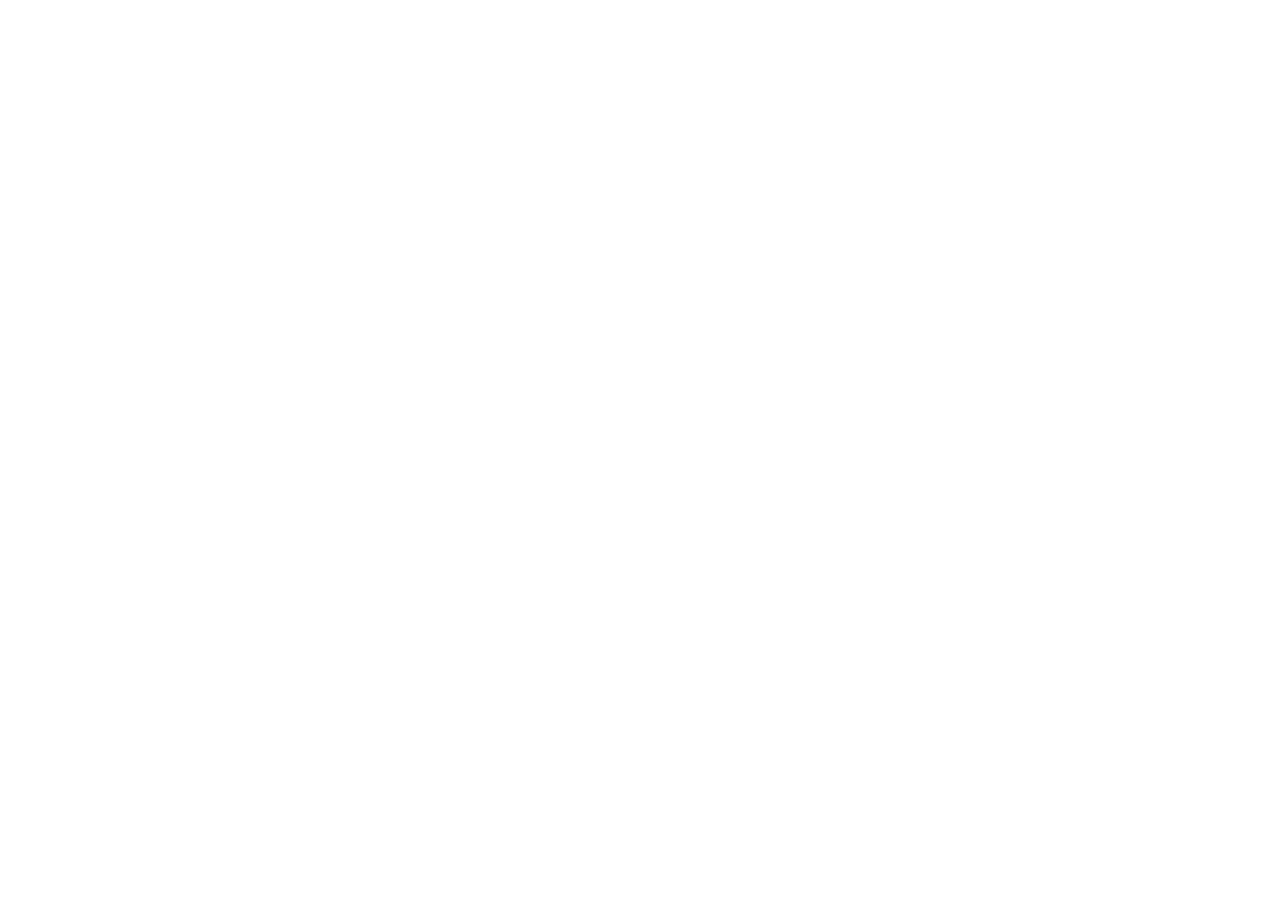
==== bem-vindo/index.html @ 17dddf73 "Criar pasta" ====
<!DOCTYPE html>
<html lang="en">
<head>
    <meta charset="UTF-8">
    <meta name="viewport" content="width=device-width, initial-scale=1.0">
    <title>Vallée D'Or - Cachaça e Vinícola</title>
    <link rel="preconnect" href="https://fonts.googleapis.com">
<link rel="preconnect" href="https://fonts.gstatic.com" crossorigin>
<link href="https://fonts.googleapis.com/css2?family=Italiana&family=Poppins:wght@100;200;300;400;500&display=swap" rel="stylesheet">
<link rel="preconnect" href="https://fonts.googleapis.com">
<link rel="preconnect" href="https://fonts.gstatic.com" crossorigin>
<link href="https://fonts.googleapis.com/css2?family=Italiana&display=swap" rel="stylesheet">
<!-- <link style sheet href="C:\Users\DEV_2ano_2024\Documents\GitHub\BienVenido\index.css"> -->
<link rel="stylesheet" href="C:\Users\DEV_2ano_2024\Documents\GitHub\BienVenido\bem-vindo\index.css">
</head>

<body>

</body>
</html>
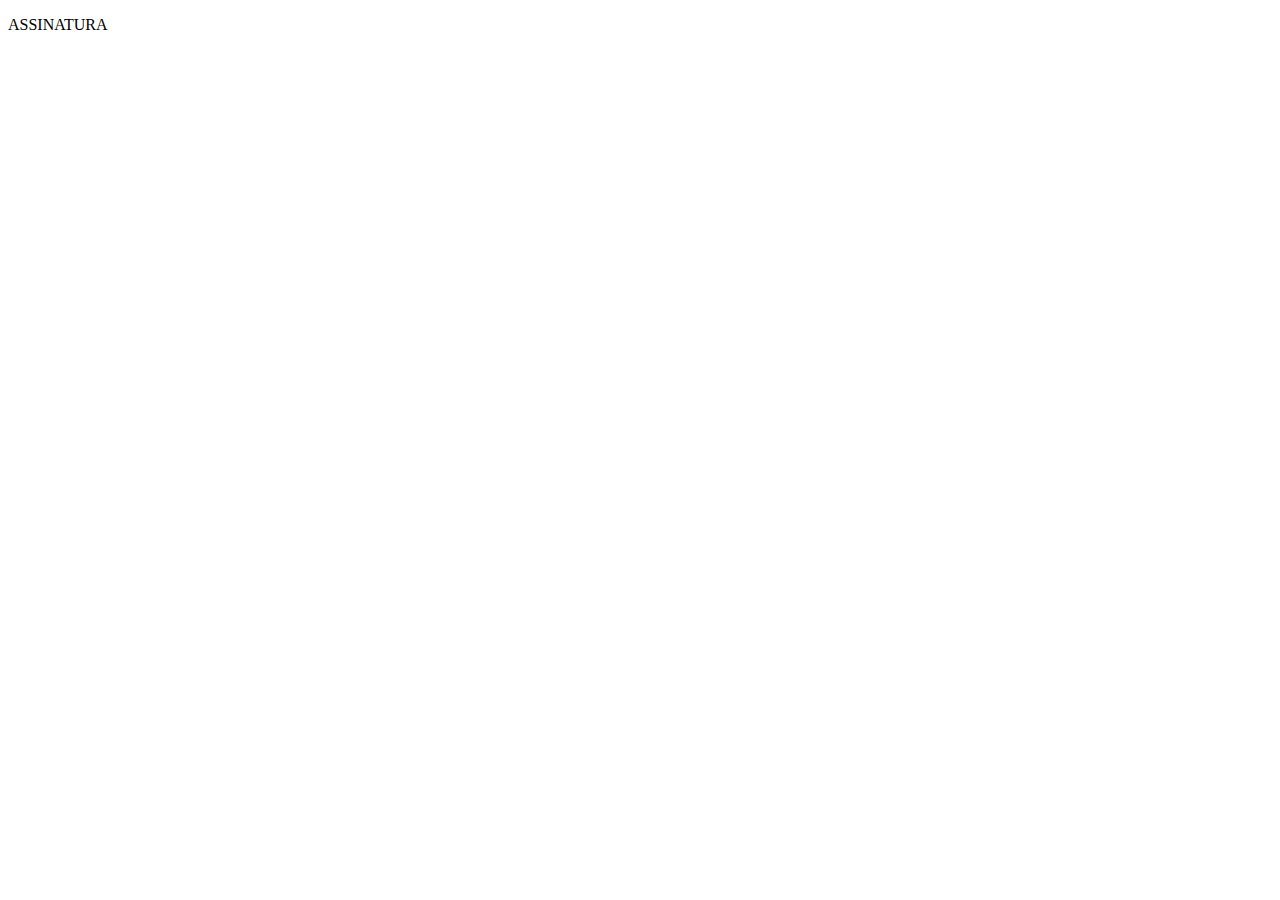
==== commit 95261131: "f" ====
--- a/bem-vindo/index.html
+++ b/bem-vindo/index.html
@@ -10,11 +10,19 @@
 <link rel="preconnect" href="https://fonts.googleapis.com">
 <link rel="preconnect" href="https://fonts.gstatic.com" crossorigin>
 <link href="https://fonts.googleapis.com/css2?family=Italiana&display=swap" rel="stylesheet">
-<!-- <link style sheet href="C:\Users\DEV_2ano_2024\Documents\GitHub\BienVenido\index.css"> -->
+<!-- <link style sheet href="C:\Users\DEV_2ano_2024\Documents\GitHub\BienVenido\bem-vindo\index.css"> -->
+<!-- Link do CSS. -->
 <link rel="stylesheet" href="C:\Users\DEV_2ano_2024\Documents\GitHub\BienVenido\bem-vindo\index.css">
 </head>
 
 <body>
+    <!-- Título. -->
 
+   <!-- tem que ter a linha e o titulo aqui! -->
+   <div class="tituloAss">
+    <div class="a01"></div>
+    <div class="a02"><p>ASSINATURA</p></div>
+    <div class="a03"></div>
+   </div>
 </body>
 </html>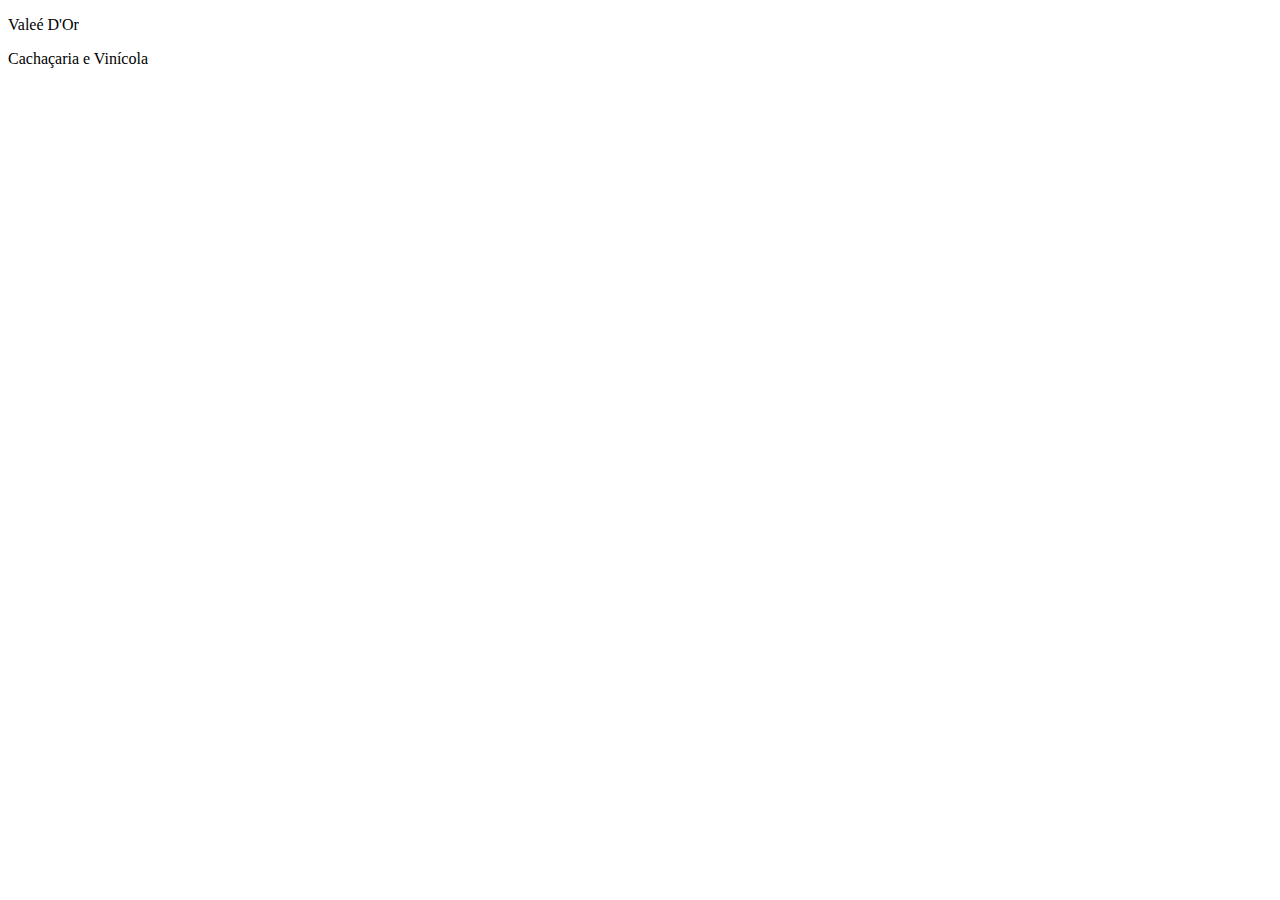
==== commit 66cc4ad2: "Ajustes de texto." ====
--- a/bem-vindo/index.html
+++ b/bem-vindo/index.html
@@ -17,12 +17,15 @@
 
 <body>
     <!-- Título. -->
-
-   <!-- tem que ter a linha e o titulo aqui! -->
-   <div class="tituloAss">
-    <div class="a01"></div>
-    <div class="a02"><p>ASSINATURA</p></div>
-    <div class="a03"></div>
-   </div>
+    <div class="linha1">
+        <div class="linha1c"></div>
+</div>
+<div class="logoSite">
+ <div class="textoLogoSite"><p>Valeé D'Or</p></div>
+</div>
+<div class="textoMenorLogoSite"><p>Cachaçaria e Vinícola</p></div>
+<div class ="linha2">
+    <div class="linha1c">
+</div>
 </body>
 </html>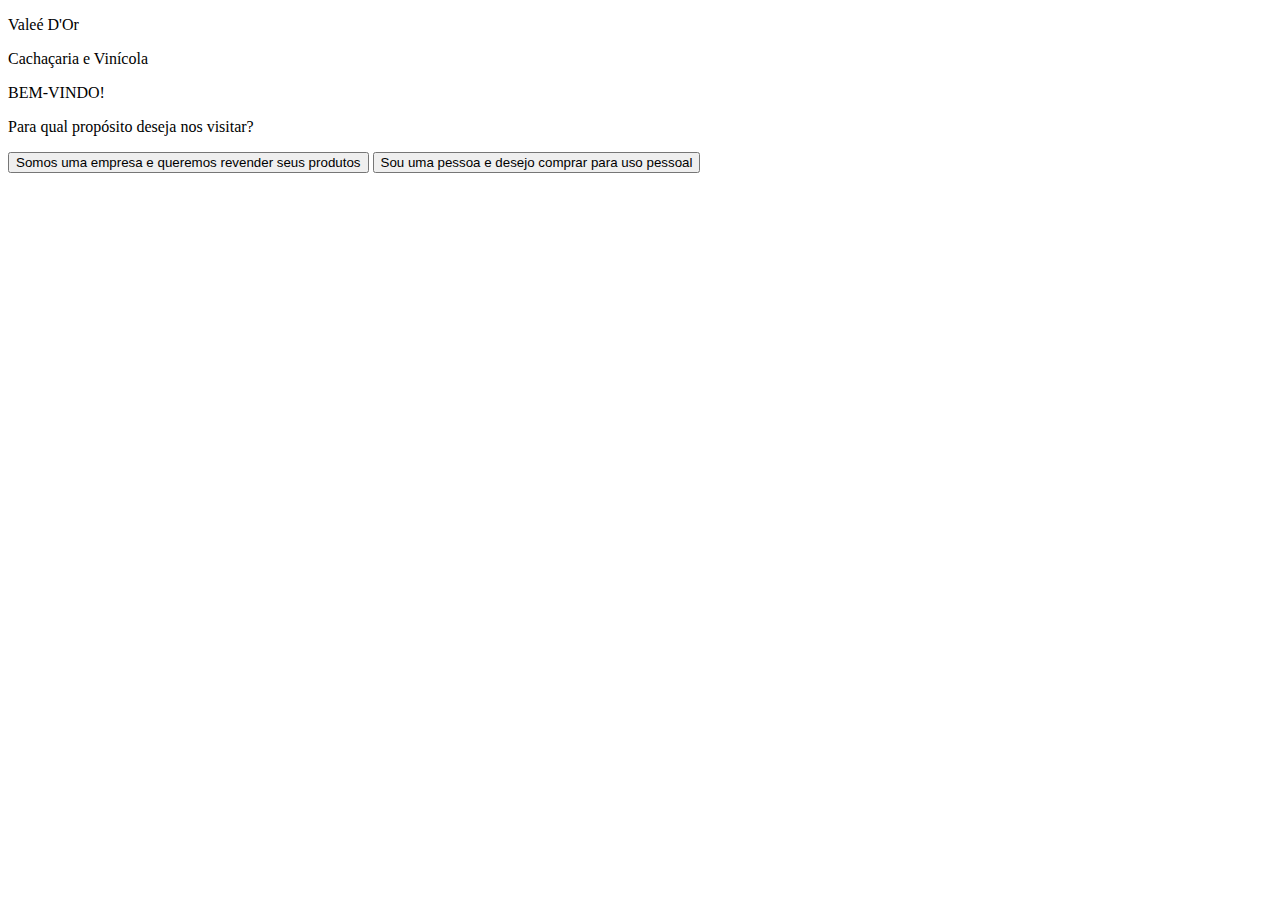
==== commit 0768501f: "Ajuste nos botões" ====
--- a/bem-vindo/index.html
+++ b/bem-vindo/index.html
@@ -10,6 +10,9 @@
 <link rel="preconnect" href="https://fonts.googleapis.com">
 <link rel="preconnect" href="https://fonts.gstatic.com" crossorigin>
 <link href="https://fonts.googleapis.com/css2?family=Italiana&display=swap" rel="stylesheet">
+<link rel="preconnect" href="https://fonts.googleapis.com">
+<link rel="preconnect" href="https://fonts.gstatic.com" crossorigin>
+<link href="https://fonts.googleapis.com/css2?family=Josefin+Slab:ital,wght@0,100..700;1,100..700&display=swap" rel="stylesheet">
 <!-- <link style sheet href="C:\Users\DEV_2ano_2024\Documents\GitHub\BienVenido\bem-vindo\index.css"> -->
 <!-- Link do CSS. -->
 <link rel="stylesheet" href="C:\Users\DEV_2ano_2024\Documents\GitHub\BienVenido\bem-vindo\index.css">
@@ -25,7 +28,15 @@
 </div>
 <div class="textoMenorLogoSite"><p>Cachaçaria e Vinícola</p></div>
 <div class ="linha2">
-    <div class="linha1c">
-</div>
+    <div class="linha1c"></div>
+    </div>
+    <!-- Texto do site. -->
+<div class="bemVindo"><p>BEM-VINDO!</p></div>
+<div class="proposito"><p>Para qual propósito deseja nos visitar?</p></div>
+    <!-- Botões. -->
+    <div class="botao-container">
+        <button class="botao emphasized">Somos uma empresa<span class="emphasized"> e queremos revender seus produtos</span></button>
+        <button class="botao emphasized">Sou uma pessoa<span class="emphasized"> e desejo comprar para uso pessoal</span></button>
+      </div> 
 </body>
 </html>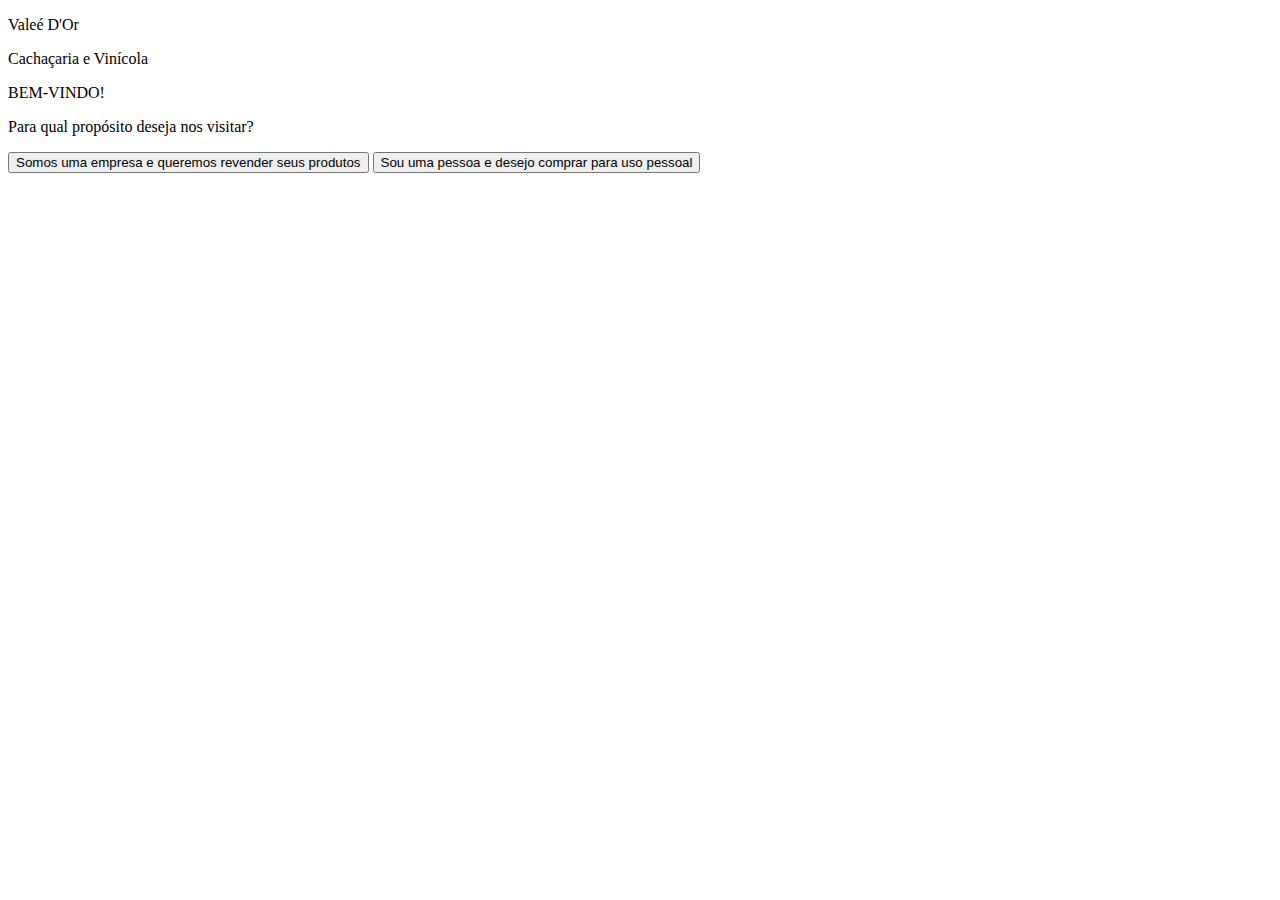
==== commit 57334b52: "Adição da pasta img." ====
--- a/bem-vindo/index.html
+++ b/bem-vindo/index.html
@@ -35,8 +35,8 @@
 <div class="proposito"><p>Para qual propósito deseja nos visitar?</p></div>
     <!-- Botões. -->
     <div class="botao-container">
-        <button class="botao emphasized">Somos uma empresa<span class="emphasized"> e queremos revender seus produtos</span></button>
-        <button class="botao emphasized">Sou uma pessoa<span class="emphasized"> e desejo comprar para uso pessoal</span></button>
-      </div> 
+        <button class="botao emphasized">Somos uma empresa e queremos revender seus produtos</button>
+        <button class="botao emphasized">Sou uma pessoa e desejo comprar para uso pessoal</button>
+    </div> 
 </body>
 </html>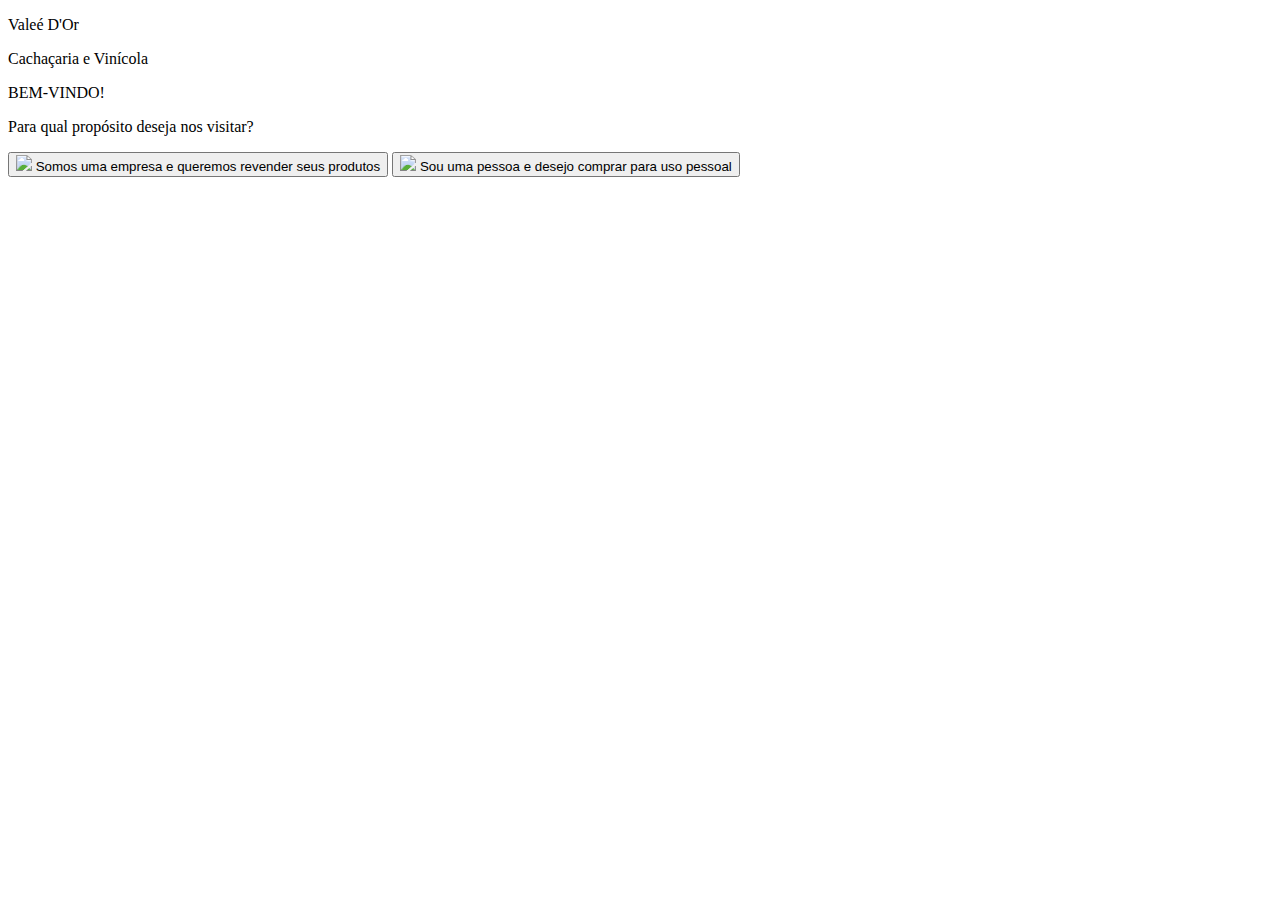
==== commit 70bd68d8: "Commit final!" ====
--- a/bem-vindo/index.html
+++ b/bem-vindo/index.html
@@ -35,8 +35,12 @@
 <div class="proposito"><p>Para qual propósito deseja nos visitar?</p></div>
     <!-- Botões. -->
     <div class="botao-container">
-        <button class="botao emphasized">Somos uma empresa e queremos revender seus produtos</button>
-        <button class="botao emphasized">Sou uma pessoa e desejo comprar para uso pessoal</button>
+        <button class="botao emphasized">
+            <img src="C:\Users\DEV_2ano_2024\Documents\GitHub\BienVenido\bem-vindo\img\predio.png">
+            Somos uma empresa e queremos revender seus produtos</button>
+        <button class="botao emphasized">
+            <img src="C:\Users\DEV_2ano_2024\Documents\GitHub\BienVenido\bem-vindo\img\pessoa.png">
+            Sou uma pessoa e desejo comprar para uso pessoal</button>
     </div> 
 </body>
 </html>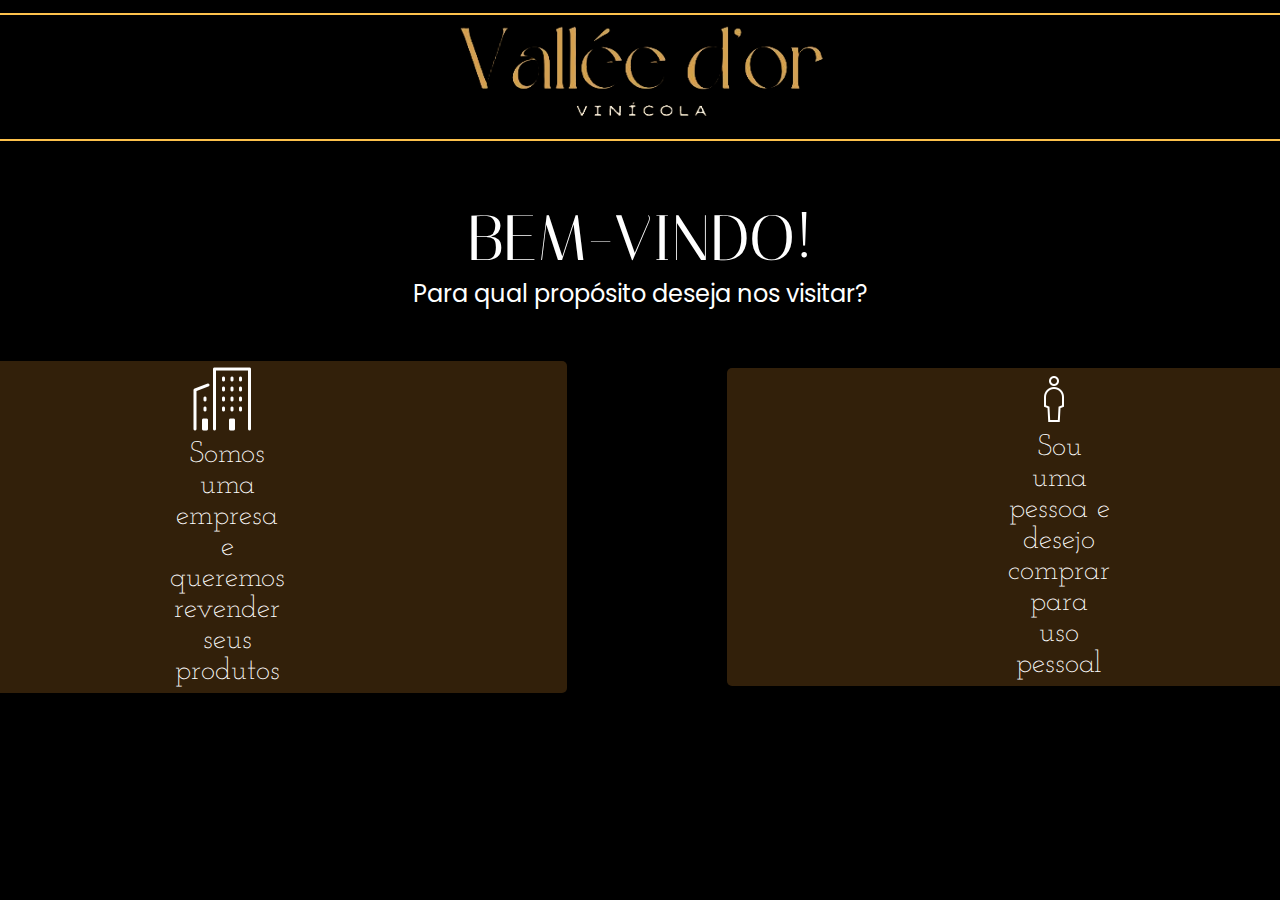
==== commit e3848f21: "Commit final (agora sim)" ====
--- a/bem-vindo/index.html
+++ b/bem-vindo/index.html
@@ -3,7 +3,7 @@
 <head>
     <meta charset="UTF-8">
     <meta name="viewport" content="width=device-width, initial-scale=1.0">
-    <title>Vallée D'Or - Cachaça e Vinícola</title>
+    <title>Vallée D'Or - Vinícola</title>
     <link rel="preconnect" href="https://fonts.googleapis.com">
 <link rel="preconnect" href="https://fonts.gstatic.com" crossorigin>
 <link href="https://fonts.googleapis.com/css2?family=Italiana&family=Poppins:wght@100;200;300;400;500&display=swap" rel="stylesheet">
@@ -15,7 +15,7 @@
 <link href="https://fonts.googleapis.com/css2?family=Josefin+Slab:ital,wght@0,100..700;1,100..700&display=swap" rel="stylesheet">
 <!-- <link style sheet href="C:\Users\DEV_2ano_2024\Documents\GitHub\BienVenido\bem-vindo\index.css"> -->
 <!-- Link do CSS. -->
-<link rel="stylesheet" href="C:\Users\DEV_2ano_2024\Documents\GitHub\BienVenido\bem-vindo\index.css">
+<link rel="stylesheet" href="../bem-vindo/index.css">
 </head>
 
 <body>
@@ -24,9 +24,8 @@
         <div class="linha1c"></div>
 </div>
 <div class="logoSite">
- <div class="textoLogoSite"><p>Valeé D'Or</p></div>
+    <img class="logo-img" src="../bem-vindo/img/logo.png" alt="Logo do Site">
 </div>
-<div class="textoMenorLogoSite"><p>Cachaçaria e Vinícola</p></div>
 <div class ="linha2">
     <div class="linha1c"></div>
     </div>
@@ -36,10 +35,10 @@
     <!-- Botões. -->
     <div class="botao-container">
         <button class="botao emphasized">
-            <img src="C:\Users\DEV_2ano_2024\Documents\GitHub\BienVenido\bem-vindo\img\predio.png">
+            <img src="../bem-vindo/img/predio.png">
             Somos uma empresa e queremos revender seus produtos</button>
         <button class="botao emphasized">
-            <img src="C:\Users\DEV_2ano_2024\Documents\GitHub\BienVenido\bem-vindo\img\pessoa.png">
+            <img src="../bem-vindo/img/pessoa.png">
             Sou uma pessoa e desejo comprar para uso pessoal</button>
     </div> 
 </body>
--- a/bem-vindo/index.css
+++ b/bem-vindo/index.css
@@ -0,0 +1,125 @@
+/* Fundo do site. */
+*{ 
+    background-color: #000000;
+
+}
+/* 1 */
+* {
+    padding: 0;
+    margin: 0;
+    border: 0;
+ }
+ 
+/* Logo do site. */
+
+ .linha1 {
+    display: flex; 
+    flex-direction: row;
+    justify-content: center;
+    align-items: center;
+    margin-top: 1%;
+ }
+
+    .linha1c {
+        background-color: #FDC14C;
+        width: 4500px;
+        height: 2px; 
+    }
+
+.linha2 {
+    display: flex; 
+    flex-direction: row;
+    justify-content: center;
+    align-items: center;
+    margin-top: 1%;
+    }
+
+ .logoSite{
+    display: flex; 
+    flex-direction: row;
+    justify-content: center;
+    align-items: center;
+ 
+ }
+    .textoLogoSite{
+        font-family: "Italiana", sans-serif;
+        font-weight: 300;
+        font-style: normal;
+        font-size: 30px;
+        display: flex;
+        justify-content: center;
+        align-items: center;
+        flex-direction: column;
+        margin-top: 1%;
+        color: #FDC14C;
+    }
+
+.textoMenorLogoSite {
+    display: flex; 
+    flex-direction: row;
+    justify-content: center;
+    align-items: center;
+    color: #FFFFFF;
+    font-family: "Italiana", sans-serif;
+}
+
+/* Conteúdo de texto. */
+
+.bemVindo {
+    display: flex; 
+    flex-direction: row;
+    justify-content: center;
+    align-items: center;
+    color: #FFFFFF;
+    font-family: "Italiana", sans-serif;
+    margin-top: 60px;
+    font-size: 64px;
+}
+.proposito {
+    display: flex; 
+    flex-direction: row;
+    justify-content: center;
+    align-items: center;
+    color: #FFFFFF;
+    font-family: "Poppins", sans-serif;
+    font-size: 24px;
+}
+
+/* Botões */
+    .botao-container {
+        display: flex;
+        justify-content: center;
+        align-items: center;
+        margin: 50px auto;
+        width: 50%;
+      }
+
+      .botao-container .botao {
+        margin: 0 80px;
+    }
+  
+      .botao {
+        padding: 1% 44%;
+        background-color: #32200A;
+        color: #FFFFFF;
+        font-size: 30px;
+        font-family: "Josefin Slab", sans-serif;
+        font-weight: 300;
+        font-style: normal;
+        border: none;
+        cursor: pointer;
+        border-radius: 5px;
+      }
+  
+        .emphasized {
+            background-color: #32200A;
+            font-size: 30px;
+            font-weight: 300;
+            font-style: normal;
+         }
+      
+.botao img {
+    max-width: 100%;
+    max-height: 100%;
+    margin-right: 10px; /* Ajuste conforme necessário */
+}